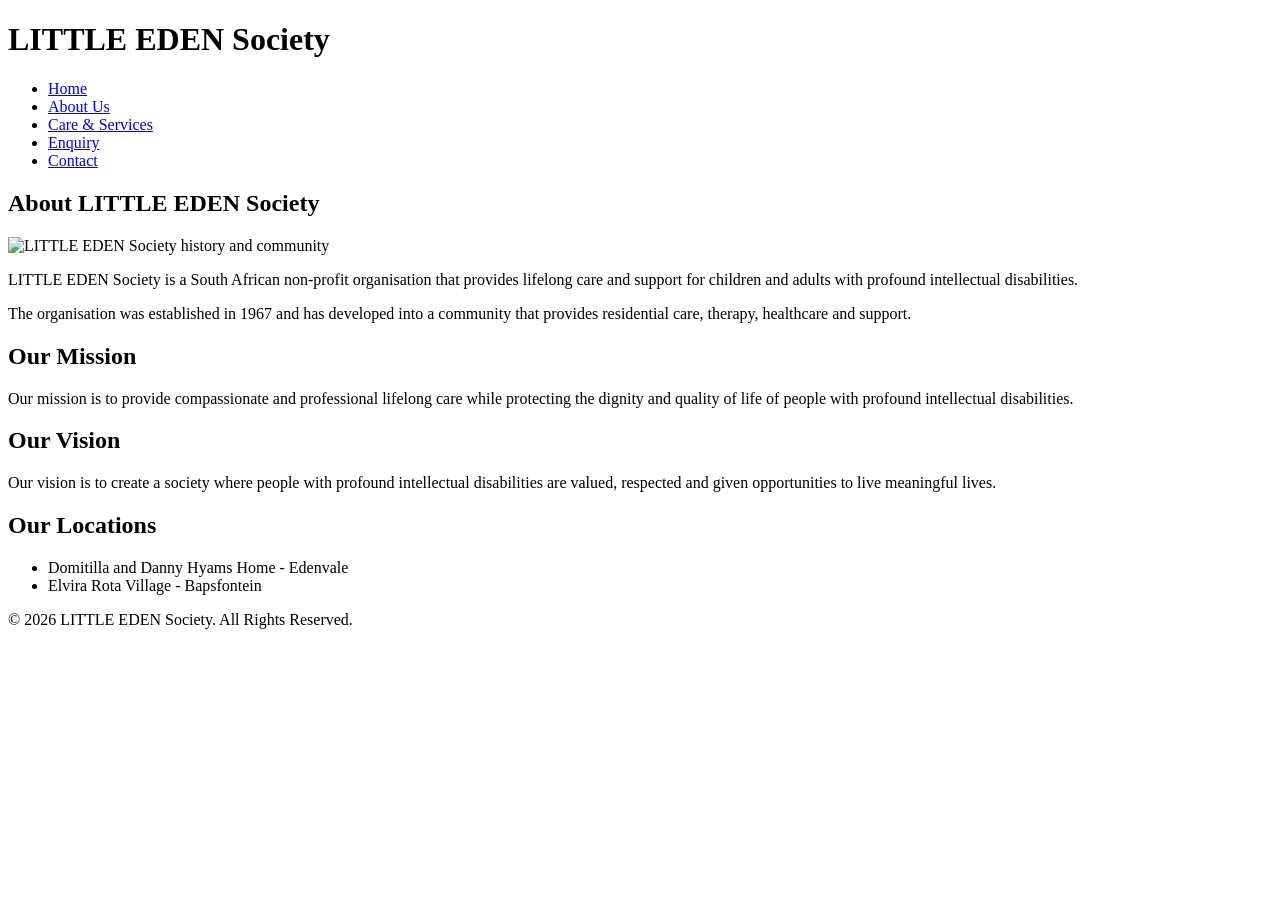
==== WEDE5020_POE ST10495752/about.html @ e821b8dc "Add files via upload" ====
<!DOCTYPE html>
<html lang="en">

<head>
    <meta charset="UTF-8">
    <meta name="viewport" content="width=device-width, initial-scale=1.0">
    <title>LITTLE EDEN Society | About Us</title>
    <link rel="stylesheet" href="css/style.css">
</head>
<body>
    <!-- Header -->
    <header>
        <h1>LITTLE EDEN Society</h1>
        <!-- Navigation -->
        <nav>
            <ul>
                <li><a href="index.html">Home</a></li>
                <li><a href="about.html">About Us</a></li>
                <li><a href="services.html">Care & Services</a></li>
                <li><a href="enquiry.html">Enquiry</a></li>
                <li><a href="contact.html">Contact</a></li>
            </ul>
        </nav>
    </header>
    <!-- Main Content -->
    <main>
        <section>
            <h2>About LITTLE EDEN Society</h2>
            <img src="images/about.jpg" alt="LITTLE EDEN Society history and community" class="content-image" width="350" length="350">
            <p>
                LITTLE EDEN Society is a South African non-profit organisation
                that provides lifelong care and support for children and adults
                with profound intellectual disabilities.
            </p>
            <p>
                The organisation was established in 1967 and has developed
                into a community that provides residential care, therapy,
                healthcare and support.
            </p>
        </section>
        <!-- Mission -->
        <section>
            <h2>Our Mission</h2>
            <p>
                Our mission is to provide compassionate and professional
                lifelong care while protecting the dignity and quality of life
                of people with profound intellectual disabilities.
            </p>
        </section>
        <!-- Vision -->
        <section>
            <h2>Our Vision</h2>
            <p>
                Our vision is to create a society where people with profound
                intellectual disabilities are valued, respected and given
                opportunities to live meaningful lives.
            </p>
        </section>
        <!-- Locations -->
        <section>
            <h2>Our Locations</h2>
            <ul>
                <li>Domitilla and Danny Hyams Home - Edenvale</li>
                <li>Elvira Rota Village - Bapsfontein</li>
            </ul>
        </section>
    </main>
    <!-- Footer -->
    <footer>
        <p>
            &copy; 2026 LITTLE EDEN Society. All Rights Reserved.
        </p>
    </footer>
</body>
</html>
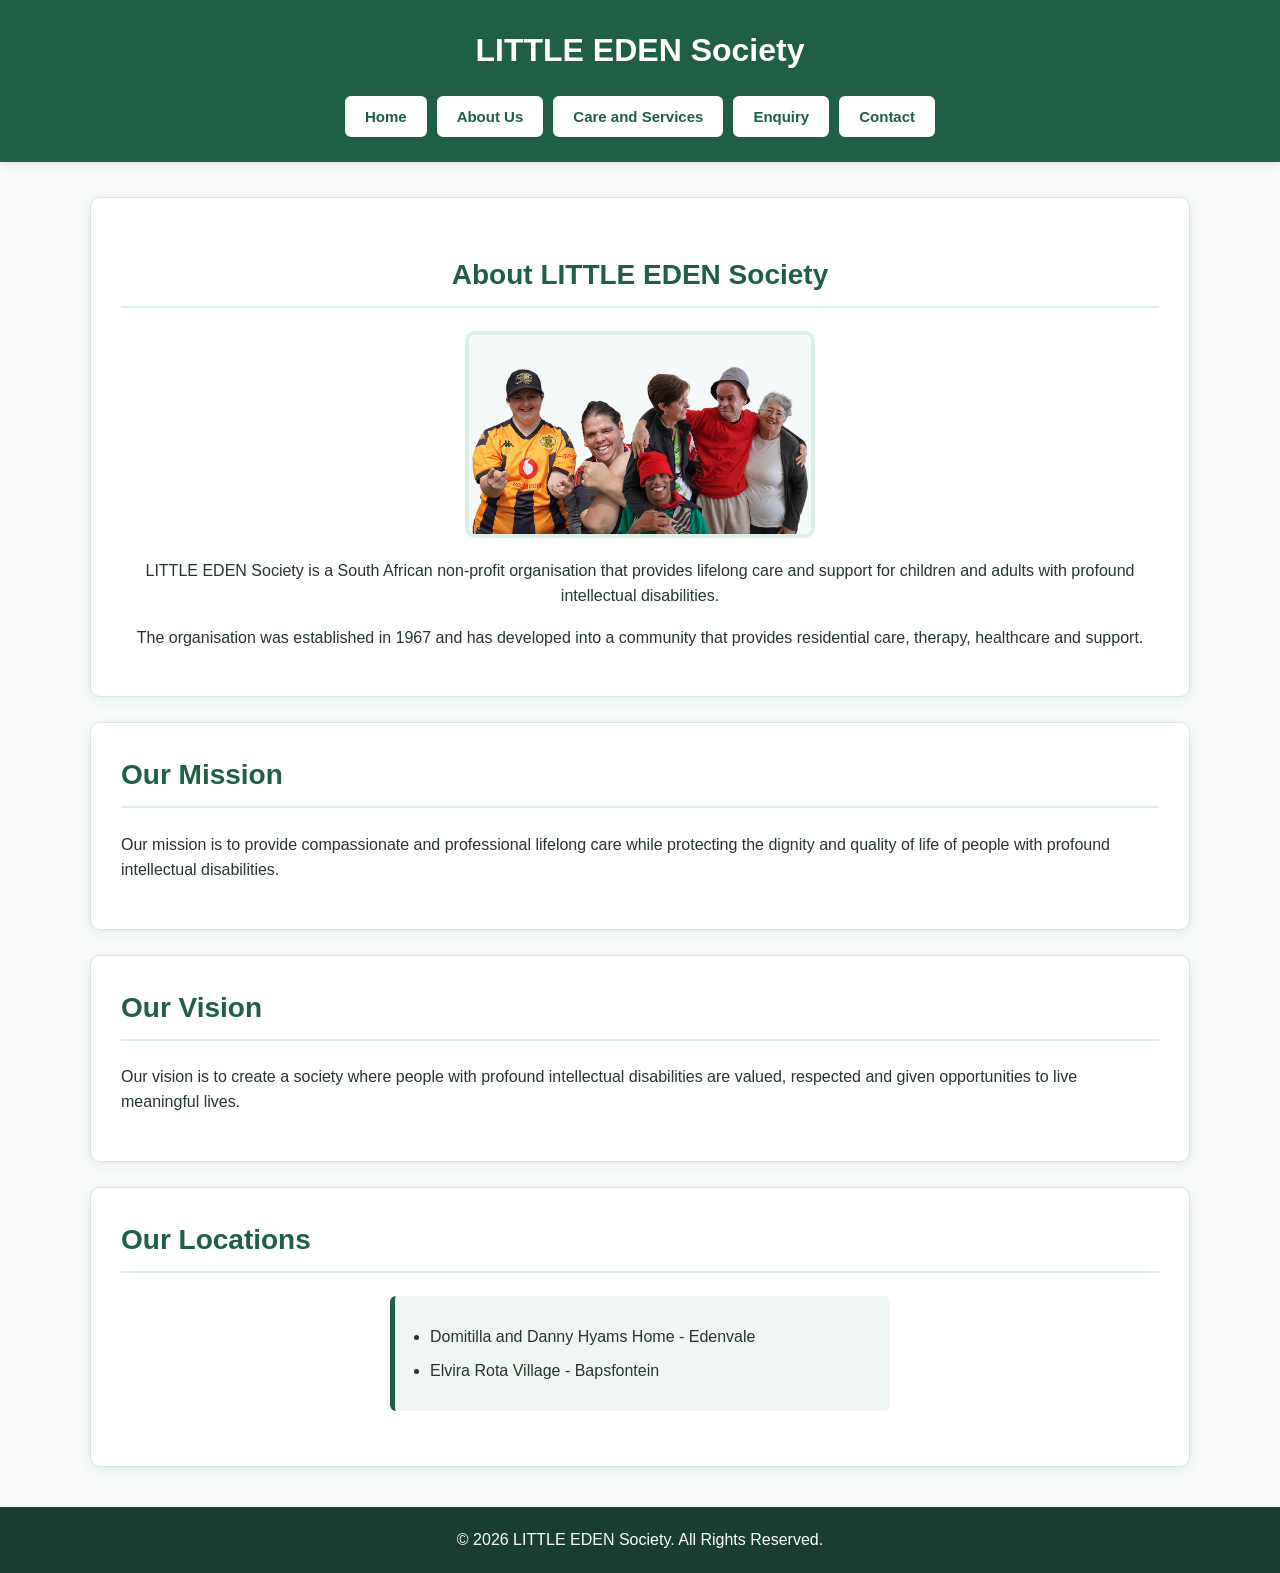
==== commit 57045116: "Add files via upload" ====
--- a/WEDE5020_POE ST10495752/about.html
+++ b/WEDE5020_POE ST10495752/about.html
@@ -13,13 +13,13 @@
         <h1>LITTLE EDEN Society</h1>
         <!-- Navigation -->
         <nav>
-            <ul>
-                <li><a href="index.html">Home</a></li>
-                <li><a href="about.html">About Us</a></li>
-                <li><a href="services.html">Care & Services</a></li>
-                <li><a href="enquiry.html">Enquiry</a></li>
-                <li><a href="contact.html">Contact</a></li>
-            </ul>
+            <nav>
+    <button onclick="location.href='index.html'">Home</button>
+    <button onclick="location.href='about.html'">About Us</button>
+    <button onclick="location.href='services.html'">Care and Services</button>
+    <button onclick="location.href='enquiry.html'">Enquiry</button>
+    <button onclick="location.href='contact.html'">Contact</button>
+</nav>
         </nav>
     </header>
     <!-- Main Content -->
--- a/WEDE5020_POE ST10495752/css/style.css
+++ b/WEDE5020_POE ST10495752/css/style.css
@@ -0,0 +1,330 @@
+/* =========================================================
+   LITTLE EDEN SOCIETY - CSS
+   This stylesheet is matched to the HTML structure supplied
+   in the WEDE5020 project.
+   ========================================================= */
+
+/* ---------- General page styling ---------- */
+* {
+    box-sizing: border-box;
+}
+
+html {
+    scroll-behavior: smooth;
+}
+
+body {
+    margin: 0;
+    font-family: Arial, Helvetica, sans-serif;
+    background-color: #f7faf8;
+    color: #26352d;
+    line-height: 1.6;
+}
+
+h1, h2, h3 {
+    color: #1f5f45;
+}
+
+h1 {
+    margin: 0;
+    font-size: 32px;
+}
+
+h2 {
+    font-size: 28px;
+    margin-top: 0;
+}
+
+h3 {
+    font-size: 21px;
+}
+
+p {
+    font-size: 16px;
+}
+
+a {
+    color: #1f6b4d;
+}
+
+img {
+    max-width: 100%;
+    height: auto;
+}
+
+/* ---------- Header ---------- */
+header {
+    background-color: #1f5f45;
+    color: white;
+    text-align: center;
+    padding: 25px 20px;
+    box-shadow: 0 2px 8px rgba(0, 0, 0, 0.12);
+}
+
+header h1 {
+    color: white;
+    margin-bottom: 20px;
+}
+
+/* ---------- Navigation ---------- */
+header nav {
+    display: flex;
+    justify-content: center;
+    align-items: center;
+    flex-wrap: wrap;
+    gap: 10px;
+}
+
+header nav button {
+    background-color: white;
+    color: #1f5f45;
+    border: 2px solid white;
+    border-radius: 6px;
+    padding: 10px 18px;
+    font-size: 15px;
+    font-weight: bold;
+    cursor: pointer;
+    transition: 0.2s ease;
+}
+
+header nav button:hover {
+    background-color: #dcefe5;
+    color: #164a36;
+    transform: translateY(-1px);
+}
+
+header nav button:focus {
+    outline: 3px solid #a9d6bd;
+    outline-offset: 2px;
+}
+
+/* ---------- Main content ---------- */
+main {
+    width: 90%;
+    max-width: 1100px;
+    margin: 35px auto;
+}
+
+main > section {
+    background-color: white;
+    padding: 30px;
+    margin-bottom: 25px;
+    border-radius: 10px;
+    border: 1px solid #d8e5dd;
+    box-shadow: 0 3px 12px rgba(31, 95, 69, 0.08);
+}
+
+/* ---------- Home page ---------- */
+main > section:first-child {
+    text-align: center;
+}
+
+.website-image,
+.content-image,
+.service-image,
+.contact-image {
+    display: block;
+    width: 350px;
+    max-width: 100%;
+    height: auto;
+    margin: 20px auto;
+    border-radius: 10px;
+    border: 4px solid #dcefe5;
+}
+
+main section:first-child h2 {
+    margin-top: 25px;
+}
+
+/* ---------- Sitemap ---------- */
+main ul {
+    max-width: 500px;
+    margin: 15px auto 25px;
+    padding: 20px 35px;
+    text-align: left;
+    background-color: #f0f7f3;
+    border-left: 5px solid #1f5f45;
+    border-radius: 6px;
+}
+
+main li {
+    margin: 8px 0;
+}
+
+main ul a {
+    text-decoration: none;
+    font-weight: bold;
+}
+
+main ul a:hover {
+    text-decoration: underline;
+}
+
+/* ---------- Call-to-action link ---------- */
+main section:first-child > a {
+    display: inline-block;
+    background-color: #1f5f45;
+    color: white;
+    text-decoration: none;
+    font-weight: bold;
+    padding: 12px 24px;
+    margin-top: 10px;
+    border-radius: 6px;
+}
+
+main section:first-child > a:hover {
+    background-color: #164a36;
+}
+
+/* ---------- Home page articles / help cards ---------- */
+article {
+    background-color: #f0f7f3;
+    border: 1px solid #d8e5dd;
+    border-radius: 8px;
+    padding: 20px;
+    margin: 15px 0;
+}
+
+article h3 {
+    margin-top: 0;
+}
+
+/* ---------- About and Services sections ---------- */
+main > section h2 {
+    border-bottom: 2px solid #dcefe5;
+    padding-bottom: 8px;
+}
+
+main > section h3 {
+    margin-bottom: 5px;
+}
+
+/* ---------- Contact page ---------- */
+iframe {
+    display: block;
+    width: 100%;
+    max-width: 600px;
+    height: 350px;
+    margin: 20px auto;
+    border: 0;
+    border-radius: 8px;
+}
+
+main a[href^="mailto:"] {
+    font-weight: bold;
+    font-size: 17px;
+}
+
+/* ---------- Forms ---------- */
+form {
+    max-width: 750px;
+    margin: 0 auto;
+    background-color: #f0f7f3;
+    padding: 25px;
+    border-radius: 8px;
+    border: 1px solid #d8e5dd;
+}
+
+form label {
+    display: block;
+    font-weight: bold;
+    color: #1f5f45;
+    margin-top: 15px;
+    margin-bottom: 5px;
+}
+
+form input,
+form select,
+form textarea {
+    width: 100%;
+    padding: 12px;
+    border: 1px solid #b9cfc2;
+    border-radius: 5px;
+    font-family: Arial, Helvetica, sans-serif;
+    font-size: 15px;
+    background-color: white;
+}
+
+form input:focus,
+form select:focus,
+form textarea:focus {
+    outline: 2px solid #75b992;
+    border-color: #1f5f45;
+}
+
+form textarea {
+    resize: vertical;
+}
+
+form button {
+    display: block;
+    background-color: #1f5f45;
+    color: white;
+    border: none;
+    border-radius: 6px;
+    padding: 12px 25px;
+    margin-top: 20px;
+    font-size: 16px;
+    font-weight: bold;
+    cursor: pointer;
+}
+
+form button:hover {
+    background-color: #164a36;
+}
+
+/* ---------- Footer ---------- */
+footer {
+    background-color: #183f30;
+    color: white;
+    text-align: center;
+    padding: 20px;
+    margin-top: 40px;
+}
+
+footer p {
+    margin: 0;
+    color: white;
+}
+
+/* ---------- Responsive design ---------- */
+@media (max-width: 700px) {
+    header {
+        padding: 20px 12px;
+    }
+
+    header h1 {
+        font-size: 26px;
+    }
+
+    header nav {
+        flex-direction: column;
+        width: 100%;
+    }
+
+    header nav button {
+        width: 100%;
+        max-width: 280px;
+    }
+
+    main {
+        width: 94%;
+        margin: 20px auto;
+    }
+
+    main > section {
+        padding: 20px;
+    }
+
+    .website-image,
+    .content-image,
+    .service-image,
+    .contact-image {
+        width: 100%;
+        max-width: 350px;
+    }
+
+    iframe {
+        height: 300px;
+    }
+}
